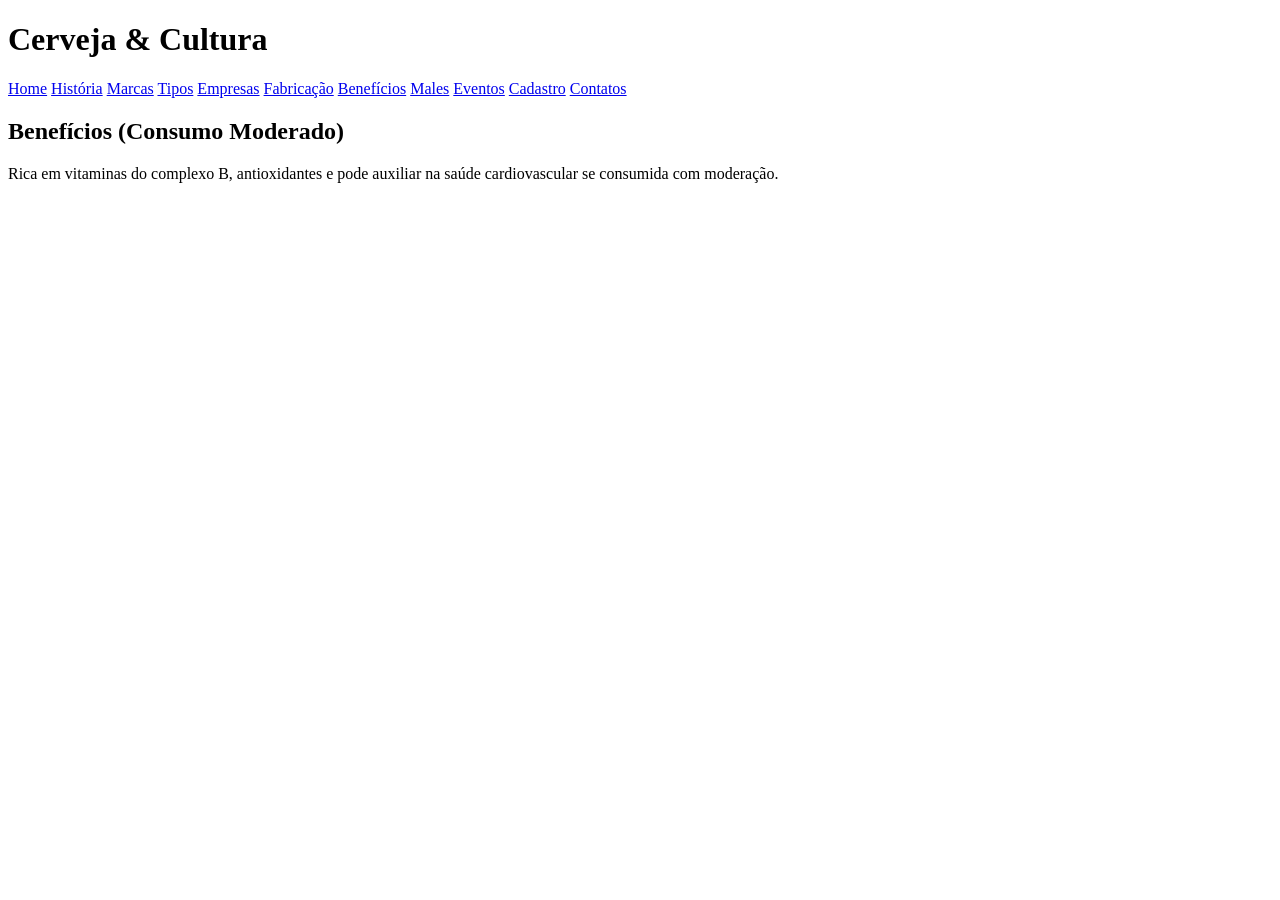
==== beneficios.html @ 92150338 "Add files via upload" ====
<!DOCTYPE html>
<html lang="pt-br">
<head>
    <meta charset="UTF-8">
    <title>Mundo da Cerveja</title>
    <link rel="stylesheet" href="css/style.css">
</head>
<body>

<header>
    <h1>Cerveja & Cultura</h1>
</header>

<nav>
    <a href="index.html">Home</a>
    <a href="historia.html">História</a>
    <a href="marcas.html">Marcas</a>
    <a href="tipos.html">Tipos</a>
    <a href="empresas.html">Empresas</a>
    <a href="fazer.html">Fabricação</a>
    <a href="beneficios.html">Benefícios</a>
    <a href="males.html">Males</a>
    <a href="eventos.html">Eventos</a>
    <a href="cadastro.html">Cadastro</a>
    <a href="contato.html">Contatos</a>
</nav>
<section>
    <h2>Benefícios (Consumo Moderado)</h2>
    <p>Rica em vitaminas do complexo B, antioxidantes e pode auxiliar na saúde cardiovascular se consumida com moderação.</p>
</section>
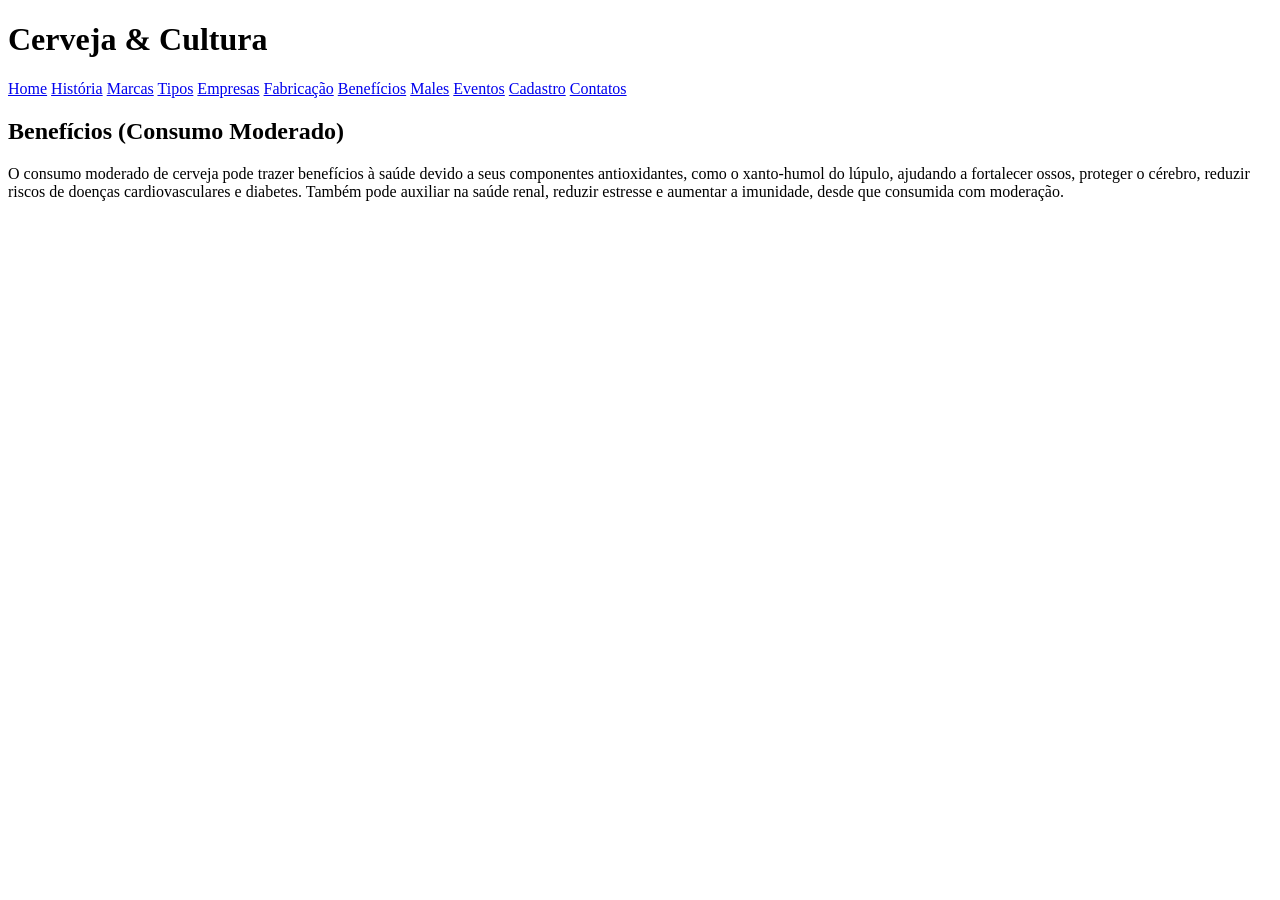
==== commit a831a329: "Update beneficios.html" ====
--- a/beneficios.html
+++ b/beneficios.html
@@ -2,7 +2,7 @@
 <html lang="pt-br">
 <head>
     <meta charset="UTF-8">
-    <title>Mundo da Cerveja</title>
+    <title>Cerveja & Cultura</title>
     <link rel="stylesheet" href="css/style.css">
 </head>
 <body>
@@ -26,5 +26,8 @@
 </nav>
 <section>
     <h2>Benefícios (Consumo Moderado)</h2>
-    <p>Rica em vitaminas do complexo B, antioxidantes e pode auxiliar na saúde cardiovascular se consumida com moderação.</p>
-</section>+    <p>O consumo moderado de cerveja pode trazer benefícios à saúde devido a seus componentes antioxidantes,
+        como o xanto-humol do lúpulo, ajudando a fortalecer ossos, proteger o cérebro, reduzir riscos de doenças 
+        cardiovasculares e diabetes. Também pode auxiliar na saúde renal, reduzir estresse e aumentar a imunidade, 
+        desde que consumida com moderação.</p>
+</section>
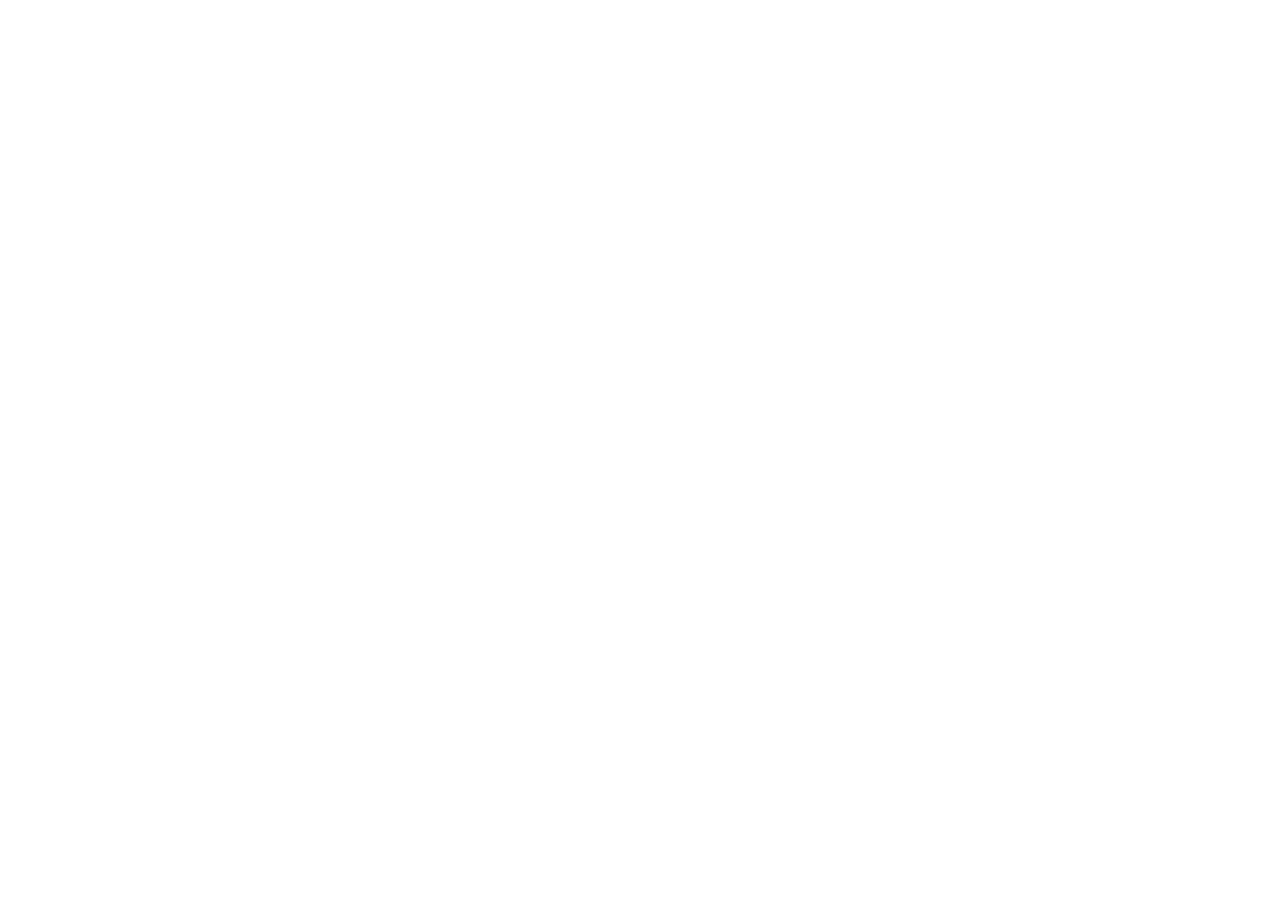
==== commit ba9a36a9: "Update beneficios.html" ====
--- a/beneficios.html
+++ b/beneficios.html
@@ -1,6 +1,21 @@
 <!DOCTYPE html>
 <html lang="pt-br">
 <head>
+       <!-- Google Tag Manager -->
+<script>(function(w,d,s,l,i){w[l]=w[l]||[];w[l].push({'gtm.start':
+new Date().getTime(),event:'gtm.js'});var f=d.getElementsByTagName(s)[0],
+j=d.createElement(s),dl=l!='dataLayer'?'&l='+l:'';j.async=true;j.src=
+'https://www.googletagmanager.com/gtm.js?id='+i+dl;f.parentNode.insertBefore(j,f);
+})(window,document,'script','dataLayer','GTM-M58DCPFQ');</script>
+<!-- End Google Tag Manager -->
+   <!-- Google tag (gtag.js) -->
+<script async src="https://www.googletagmanager.com/gtag/js?id=G-BSLK6DZ5K3"></script>
+<script>
+  window.dataLayer = window.dataLayer || [];
+  function gtag(){dataLayer.push(arguments);}
+  gtag('js', new Date());
+
+  gtag('config', 'G-BSLK6DZ5K3');
     <meta charset="UTF-8">
     <title>Cerveja & Cultura</title>
     <link rel="stylesheet" href="css/style.css">
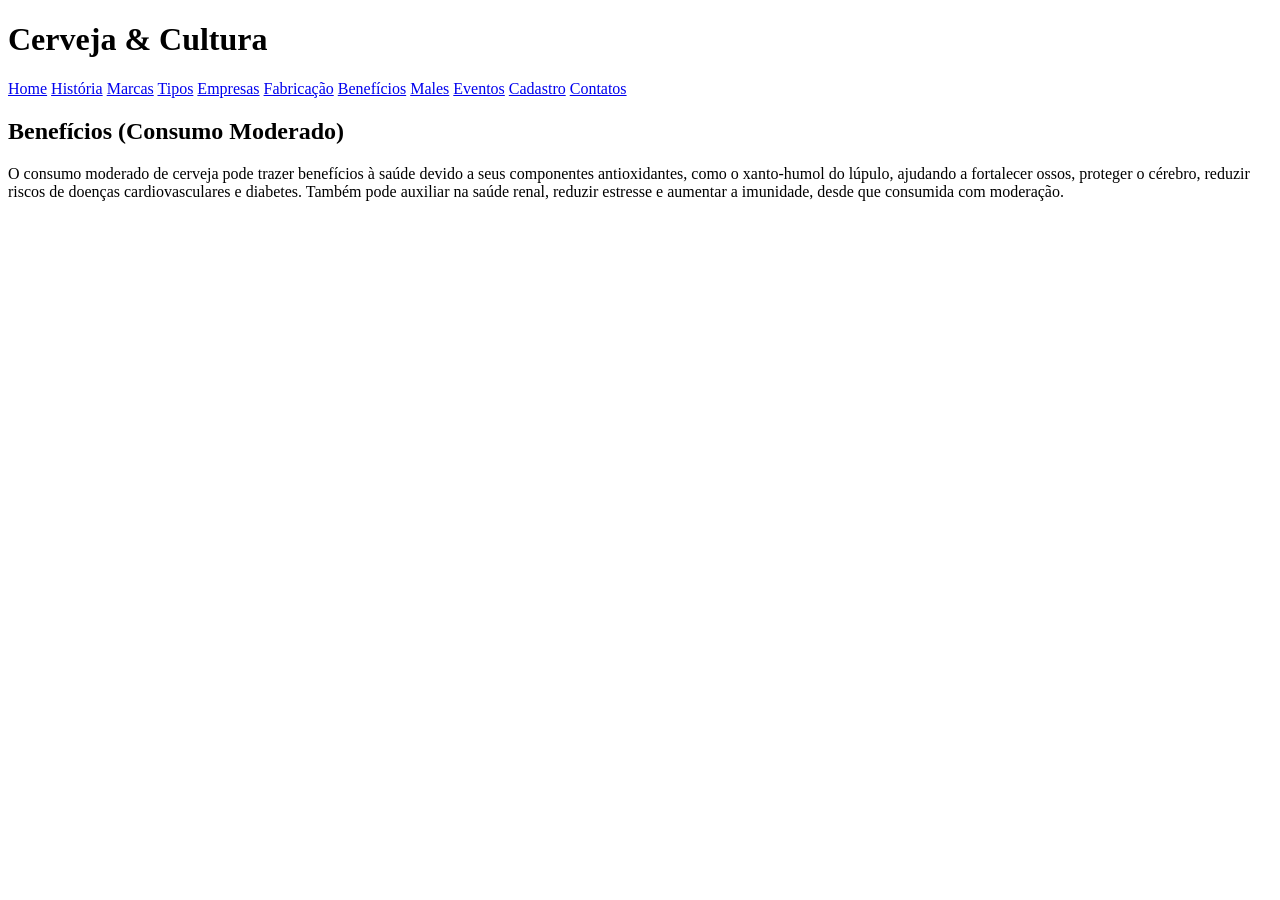
==== commit ab712843: "Update beneficios.html" ====
--- a/beneficios.html
+++ b/beneficios.html
@@ -16,6 +16,7 @@
   gtag('js', new Date());
 
   gtag('config', 'G-BSLK6DZ5K3');
+</script>       
     <meta charset="UTF-8">
     <title>Cerveja & Cultura</title>
     <link rel="stylesheet" href="css/style.css">
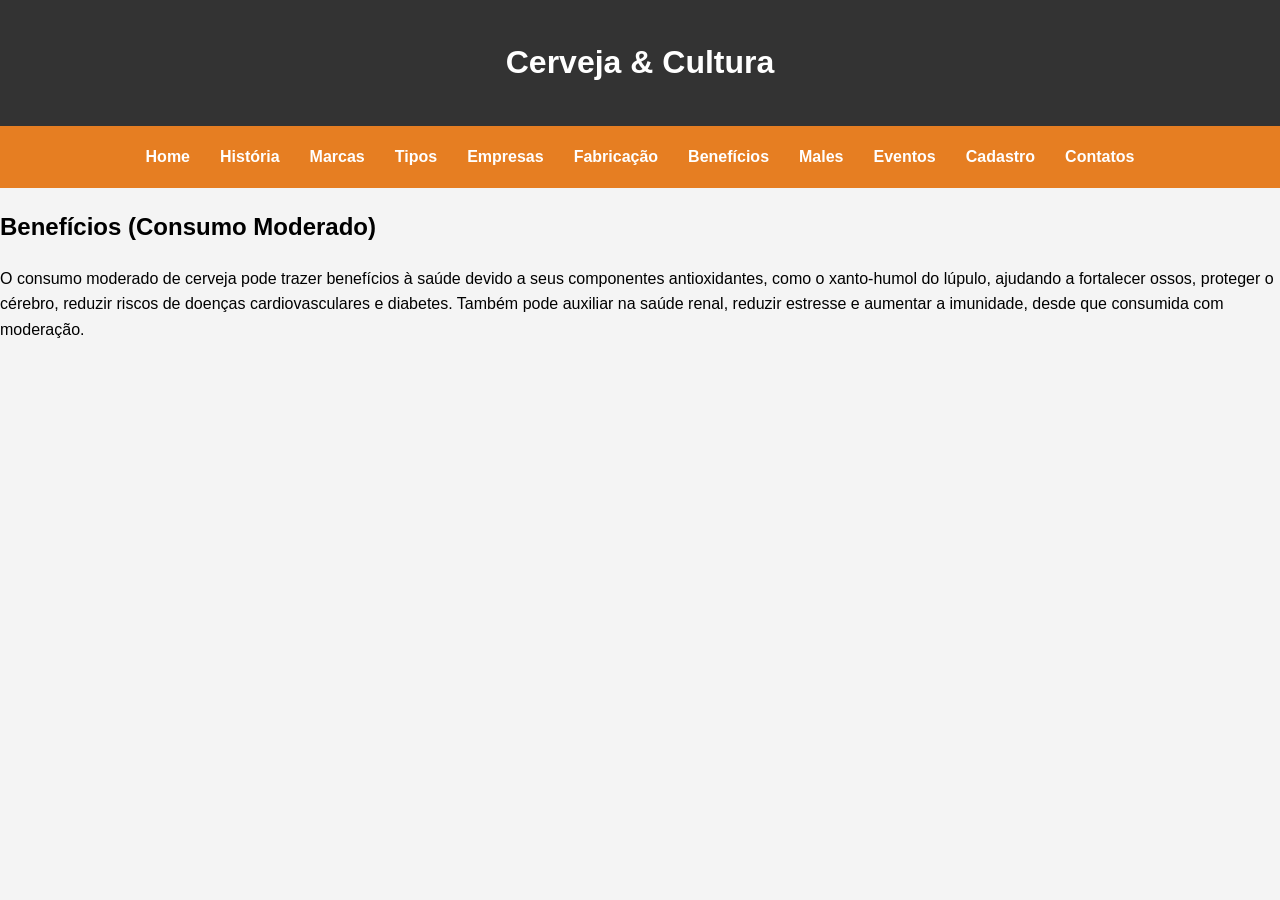
==== commit d41fa5d2: "Update beneficios.html" ====
--- a/beneficios.html
+++ b/beneficios.html
@@ -18,6 +18,7 @@
   gtag('config', 'G-BSLK6DZ5K3');
 </script>       
     <meta charset="UTF-8">
+    <meta name="viewport" content="width=device-width, initial-scale=1.0"> 
     <title>Cerveja & Cultura</title>
     <link rel="stylesheet" href="css/style.css">
 </head>
@@ -26,6 +27,8 @@
 <header>
     <h1>Cerveja & Cultura</h1>
 </header>
+
+<button class="menu-toggle" aria-label="Abrir menu">&#9776;</button>       
 
 <nav>
     <a href="index.html">Home</a>
@@ -47,3 +50,15 @@
         cardiovasculares e diabetes. Também pode auxiliar na saúde renal, reduzir estresse e aumentar a imunidade, 
         desde que consumida com moderação.</p>
 </section>
+
+<script>
+    const menuToggle = document.querySelector('.menu-toggle');
+    const navMenu = document.querySelector('.nav-menu');
+
+    menuToggle.addEventListener('click', () => {
+        navMenu.classList.toggle('active');
+    });
+</script>
+
+</body>
+</html>       
--- a/css/style.css
+++ b/css/style.css
@@ -0,0 +1,169 @@
+body {
+    font-family: 'Segoe UI', Tahoma, Geneva, Verdana, sans-serif;
+    line-height: 1.6;
+    margin: 0;
+    padding: 0;
+    background-color: #f4f4f4;
+}
+
+header {
+    background: #333;
+    color: #fff;
+    padding: 1rem 0;
+    text-align: center;
+}
+
+/* Esconde o botão do menu por padrão (no Desktop) */
+.menu-toggle {
+    display: none;
+    background: #e67e22;
+    color: white;
+    border: none;
+    font-size: 30px;
+    width: 100%;
+    padding: 10px;
+    cursor: pointer;
+    text-align: center;
+}
+
+nav {
+    background: #e67e22;
+    padding: 10px;
+    display: flex;
+    justify-content: center;
+    flex-wrap: wrap;
+}
+
+nav a {
+    color: white;
+    text-decoration: none;
+    padding: 8px 15px;
+    font-weight: bold;
+}
+
+nav a:hover {
+    background: #d35400;
+    border-radius: 5px;
+}
+
+main {
+    max-width: 900px;
+    margin: 20px auto;
+    padding: 20px;
+    background: #fff;
+    box-shadow: 0 0 10px rgba(0,0,0,0.1);
+}
+
+footer {
+    text-align: center;
+    padding: 20px;
+    background: #333;
+    color: white;
+    margin-top: 20px;
+}
+
+form {
+    display: flex;
+    flex-direction: column;
+}
+
+input, select, textarea {
+    margin-bottom: 15px;
+    padding: 10px;
+    border: 1px solid #ccc;
+}
+
+button {
+    background: #e67e22;
+    color: white;
+    border: none;
+    padding: 0.9rem 2rem;
+    border-radius: 8px;
+    font-size: 1rem;
+    font-family: 'Inter', sans-serif;
+    cursor: pointer;
+}
+
+.button:hover {
+    transform: translateY(-4px);
+    box-shadow: 0 12px 24px rgba(190, 85, 24, 0.822);
+}
+
+.button:active {
+    transform: translateY(0px);
+}
+
+@keyframes carregar {
+    from { width: 0%; }
+    to   { width: 100%; }
+} 
+
+.barra-container {
+    width: 100%;
+    background: #e2e8f0;
+    border-radius: 999px;
+    height: 16px;
+    overflow: hidden;
+}
+
+.barra-fill {
+    height: 100%;
+    background: linear-gradient(90deg, #eb974e, #e67e22);
+    border-radius: 999px;
+    width: 0%;  
+    animation: carregar 2s ease-out 0.5s forwards;
+}
+
+.container-especifico {
+    display: flex;
+    flex-direction: column; 
+    min-height: 100vh; 
+}
+
+.conteudo {
+    flex: 1; 
+}
+
+.rodape {
+    text-align: center;
+    padding: 20px;
+    background: #333;
+    color: white;
+    margin-top: 20px;
+    flex-shrink: 0; 
+}
+
+
+@media (max-width: 768px) {
+    
+    .menu-toggle {
+        display: block;
+    }
+
+   
+    .nav-menu {
+        display: none;
+        flex-direction: column;
+        width: 100%;
+        padding: 0;
+    }
+
+    
+    .nav-menu.active {
+        display: flex;
+    }
+
+    
+    .nav-menu a {
+        text-align: center;
+        padding: 12px;
+        border-bottom: 1px solid #d35400;
+        width: 100%;
+        box-sizing: border-box;
+    }
+
+    main {
+        margin: 10px;
+        padding: 15px;
+    }
+}
